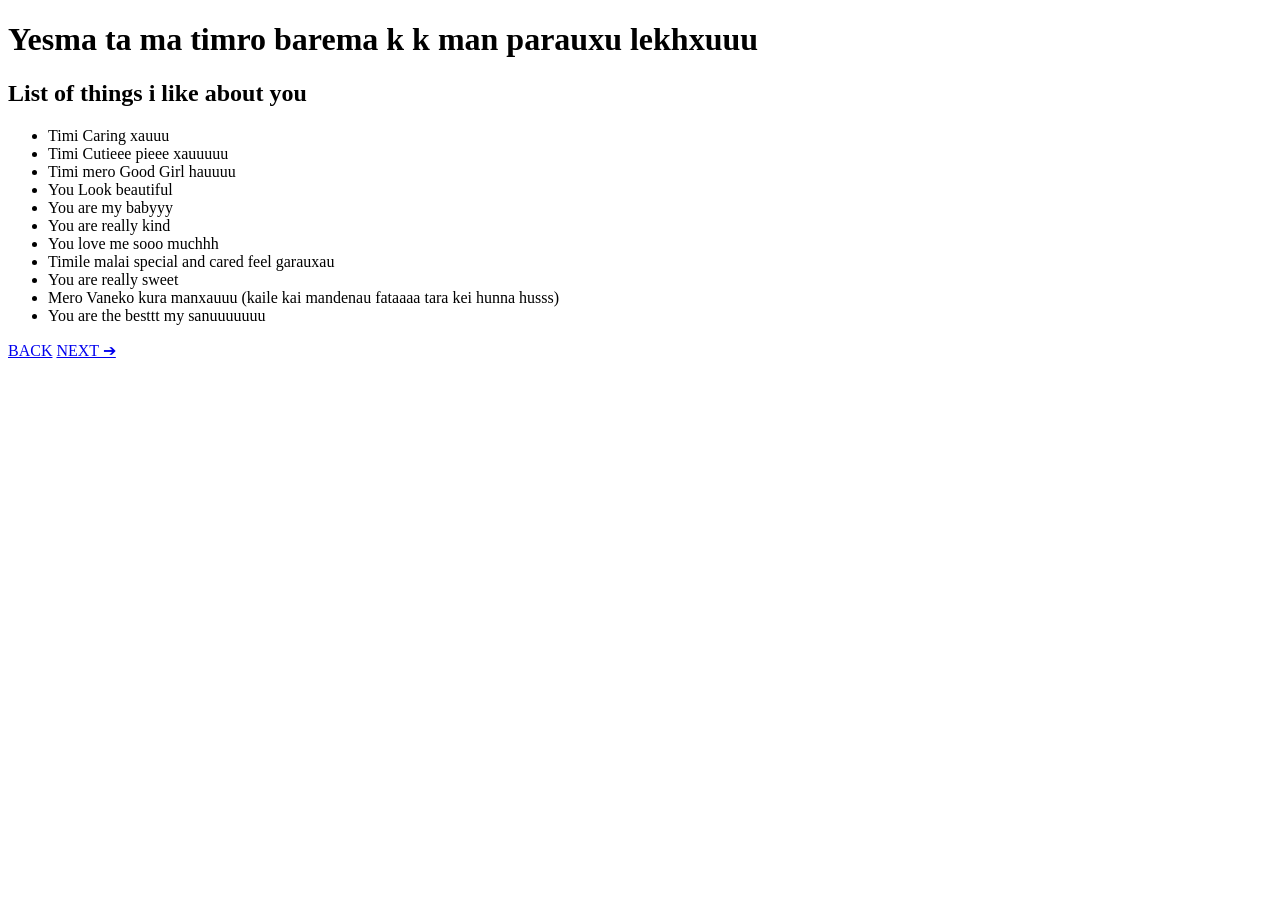
==== A2.html @ 2c0756d1 "Add files via upload" ====
<!DOCTYPE html>
<html lang="en">
<head>
    <meta charset="UTF-8">
    <meta name="viewport" content="width=device-width, initial-scale=1.0">
    <title>Happy Anniversary ❤️</title>
    
    <link rel="stylesheet" href="style.css">
</head>
<body>

    <div class="card" id="main-card">
        <h1><b>Yesma ta ma timro barema k k man parauxu lekhxuuu</b></h1>
        <h2>List of things i like about you</h2>
        <ul>
            <li><span class="highlight">Timi Caring xauuu</span></li>
            <li><span class="highlight">Timi Cutieee pieee xauuuuu</span></li>
            <li><span class="highlight">Timi mero Good Girl hauuuu </span></li>
            <li><span class="highlight">You Look beautiful </span></li>
            <li><span class="highlight">You are my babyyy</span></li>
            <li><span class="highlight">You are really kind</span></li>
            <li><span class="highlight">You love me sooo muchhh</span></li>
            <li><span class="highlight">Timile malai special and cared feel garauxau</span></li>
            <li><span class="highlight">You are really sweet</span></li>
            <li><span class="highlight">Mero Vaneko kura manxauuu (kaile kai mandenau fataaaa tara kei hunna husss)</span></li>
            <li><span class="highlight">You are the besttt my sanuuuuuuu</span></li>
        </ul>
        
        
        
        <div class="nav-buttons">
            <a href="index.html" class="btn">BACK</a>
            <a href="A3.html" class="btn">NEXT ➔</a>
        </div>
    </div>

    <script>
        // Smooth fade-in animation when the page loads
        document.addEventListener("DOMContentLoaded", () => {
            const card = document.getElementById("main-card");
            setTimeout(() => {
                card.style.transition = "opacity 1s ease-out, transform 1s ease-out";
                card.style.opacity = "1";
                card.style.transform = "translateY(0)";
            }, 100);
        });
    </script>

</body>
</html>
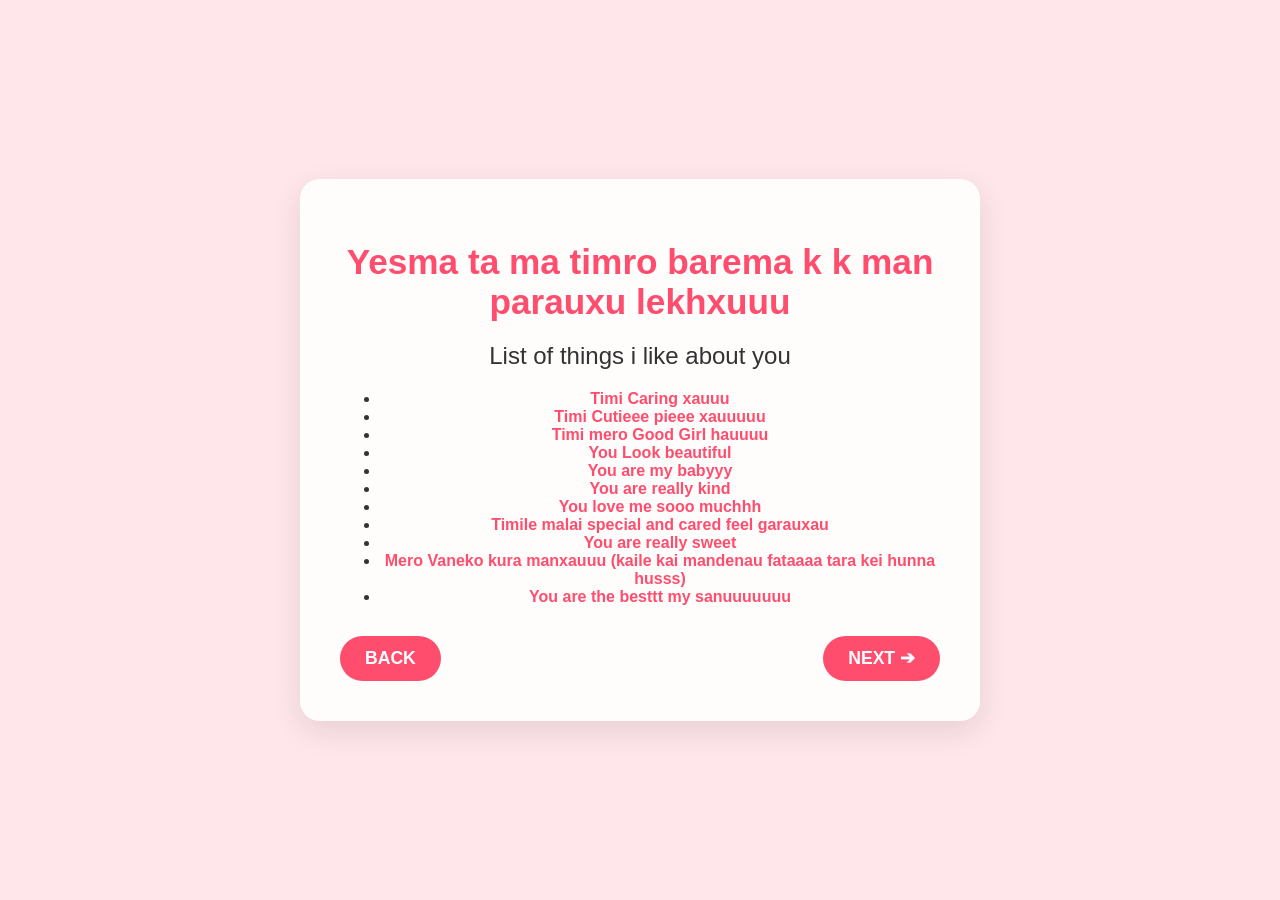
==== commit deedb702: "Add versioning to stylesheet link in A2.html Updated stylesheet link to include versioning." ====
--- a/A2.html
+++ b/A2.html
@@ -5,7 +5,7 @@
     <meta name="viewport" content="width=device-width, initial-scale=1.0">
     <title>Happy Anniversary ❤️</title>
     
-    <link rel="stylesheet" href="style.css">
+    <link rel="stylesheet" href="style.css?v=2">
 </head>
 <body>
 
@@ -47,4 +47,4 @@
     </script>
 
 </body>
-</html>+</html>
--- a/style.css
+++ b/style.css
@@ -0,0 +1,96 @@
+/* === CUSTOMIZATION SECTION === */
+:root {
+    --button-color: #ff4d6d; 
+    --button-hover: #c9184a;
+    --text-color: #333333;
+}
+
+/* Apply background color to BOTH html and body tags */
+html, body {
+    background-color: #ffe6ea; 
+}
+
+body {
+    margin: 0;
+    padding: 0;
+    min-height: 100vh;
+    display: flex;
+    justify-content: center;
+    align-items: center;
+    font-family: 'Segoe UI', Tahoma, Geneva, Verdana, sans-serif;
+    background-size: cover;
+    background-position: center;
+}
+
+/* === CARD STYLING === */
+.card {
+    background: rgba(255, 255, 255, 0.85); /* Semi-transparent white */
+    backdrop-filter: blur(10px); /* Creates a glass effect */
+    padding: 40px;
+    border-radius: 20px;
+    box-shadow: 0 10px 30px rgba(0, 0, 0, 0.1);
+    max-width: 600px;
+    text-align: center;
+    color: var(--text-color);
+    
+    /* Hidden by default for JS animation */
+    opacity: 0; 
+    transform: translateY(20px);
+}
+
+h1 {
+    color: var(--button-color);
+    font-size: 2.2em;
+    margin-bottom: 5px;
+}
+
+h2 {
+    font-size: 1.5em;
+    margin-bottom: 20px;
+    font-weight: normal;
+}
+
+p {
+    line-height: 1.6;
+    font-size: 1.1em;
+    margin-bottom: 20px;
+}
+
+.highlight {
+    color: var(--button-color);
+    font-weight: bold;
+}
+
+/* === NAVIGATION BUTTONS === */
+.nav-buttons {
+    display: flex;
+    justify-content: space-between;
+    margin-top: 30px;
+}
+
+.btn {
+    background-color: var(--button-color);
+    color: white;
+    text-decoration: none;
+    padding: 12px 25px;
+    border-radius: 50px;
+    font-weight: bold;
+    font-size: 1.1em;
+    transition: all 0.3s ease;
+    border: none;
+    cursor: pointer;
+}
+
+.btn:hover {
+    background-color: var(--button-hover);
+    transform: scale(1.05); /* Slight zoom on hover */
+    box-shadow: 0 5px 15px rgba(201, 24, 74, 0.4);
+}
+
+/* Styling for a disabled 'Back' button on the first page */
+.btn.disabled {
+    background-color: #cccccc;
+    cursor: not-allowed;
+    transform: none;
+    box-shadow: none;
+}
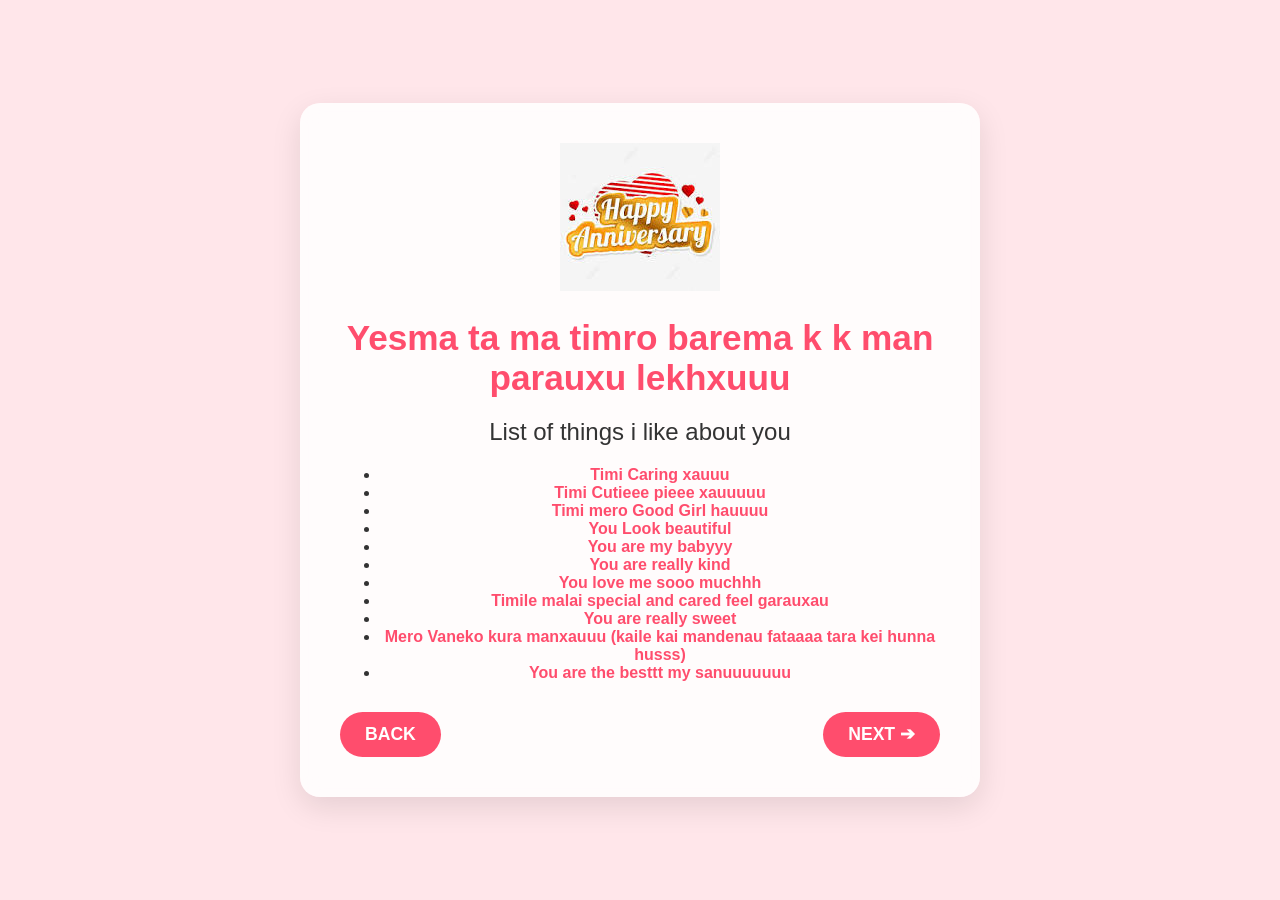
==== commit c2bc8ac0: "Add image to anniversary card and update HTML Added an image to the card section and adjusted the HT" ====
--- a/A2.html
+++ b/A2.html
@@ -10,6 +10,7 @@
 <body>
 
     <div class="card" id="main-card">
+        <img src="Anniversary photo.jpg" alt="Our Logo" class="logo">
         <h1><b>Yesma ta ma timro barema k k man parauxu lekhxuuu</b></h1>
         <h2>List of things i like about you</h2>
         <ul>
